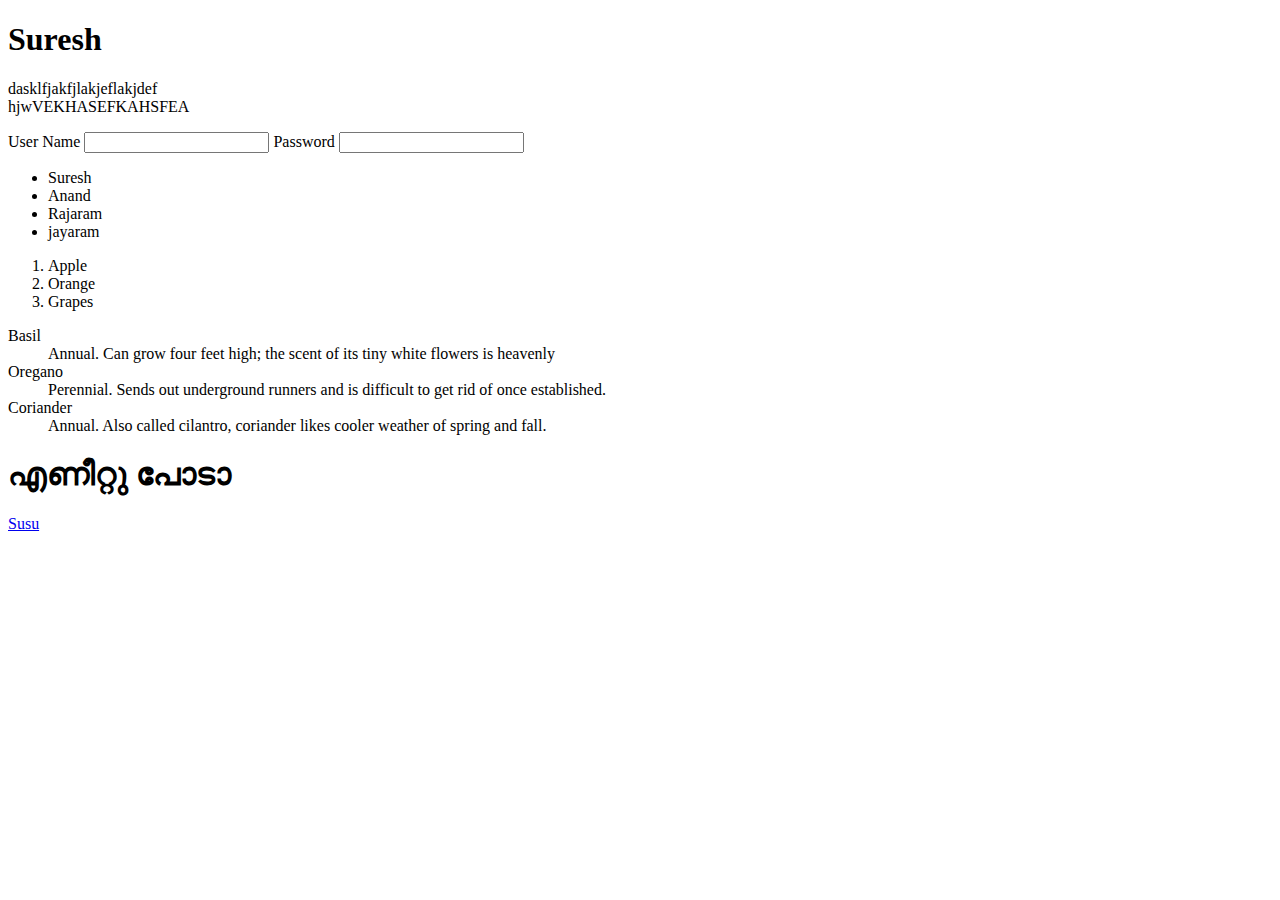
==== index.html @ e6ada8b1 "Test" ====
<!DOCTYPE html>
<html lang="en">
  <head>
    <link rel="stylesheet" href="/css/style.css" />
    <script src="/js.js"></script>
    <title>Teacher</title>
  </head>
  <body>
    <div class="susu">
      <h1>Suresh</h1>
      <p>dasklfjakfjlakjeflakjdef<br />hjwVEKHASEFKAHSFEA</p>
      <label for="sree">User Name</label>
      <input type="text" id="sree" />
      <label for="ram">Password</label>
      <input type="password" id="ram" />

      <!-- List details -->
      <ul>
        <li>Suresh</li>
        <li>Anand</li>
        <li>Rajaram</li>
        <li>jayaram</li>
      </ul>
      <ol>
        <li>Apple</li>
        <li>Orange</li>
        <li>Grapes</li>
      </ol>

      <dl>
        <dt>Basil</dt>
        <dd>
          Annual. Can grow four feet high; the scent of its tiny white flowers
          is heavenly
        </dd>
        <dt>Oregano</dt>
        <dd>
          Perennial. Sends out underground runners and is difficult to get rid
          of once established.
        </dd>
        <dt>Coriander</dt>
        <dd>
          Annual. Also called cilantro, coriander likes cooler weather of spring
          and fall.
        </dd>
      </dl>
      <div>
        <h1>എണീറ്റു പോടാ</h1>
      </div>
      <a href="/susu.html">Susu</a>
    </div>
  </body>
</html>
---- css/style.css ----
#susu {
  color: rgb(20, 179, 152);
}

#sir {
  background-color: green;
}
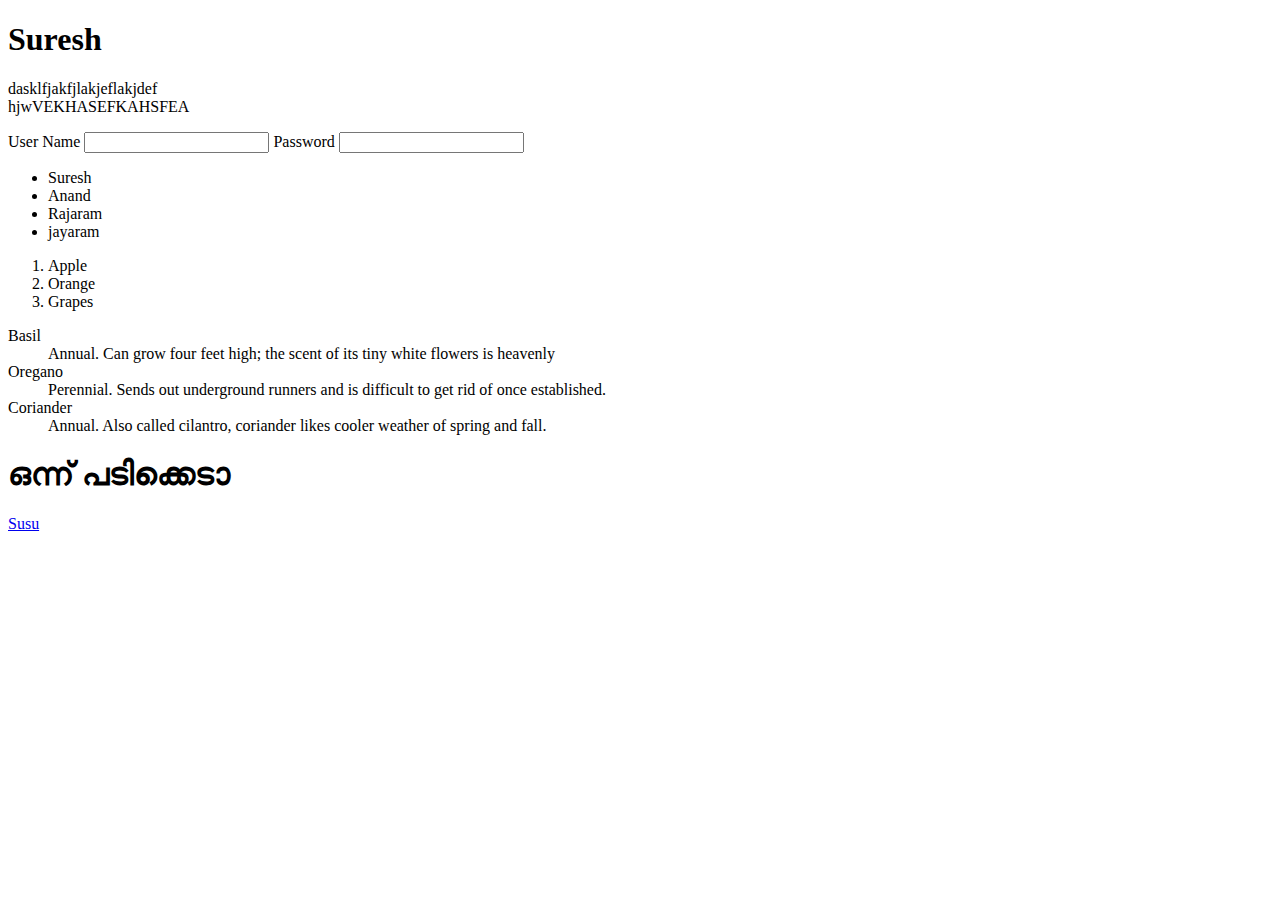
==== commit 2dd35584: "h1change" ====
--- a/index.html
+++ b/index.html
@@ -45,7 +45,7 @@
         </dd>
       </dl>
       <div>
-        <h1>എണീറ്റു പോടാ</h1>
+        <h1>ഒന്ന് പടിക്കെടാ</h1>
       </div>
       <a href="/susu.html">Susu</a>
     </div>
